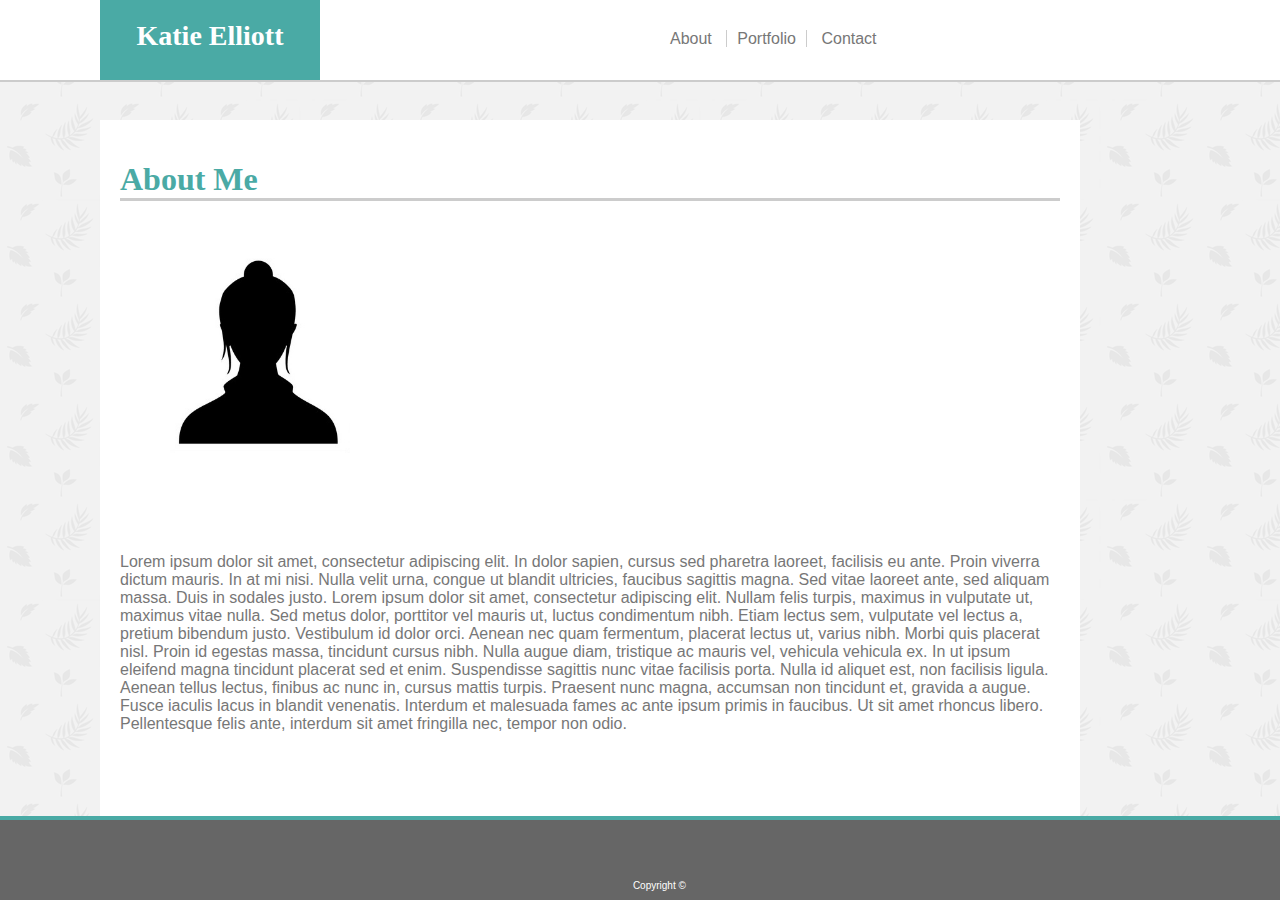
==== index.html @ c17a33a4 "first upload of starter files" ====
<!DOCTYPE html>
    <head>
        <link rel="stylesheet" type="text/css" href="./assets/css/style.css">
        <title>Katie Elliott Portfolio</title>
    </head>

    <body>

    <nav>
        <header>Katie Elliott</header>
        <p id="headerspace"></p>
        <div class="PageNav">
            <a href="index.html">About</a>
            <a id="Portfoliolink" href="portfolio.html">Portfolio</a>
            <a href="contact.html">Contact</a>
        </div>
       
    </nav>

    <section class="AboutMe">
        <h1>About Me</h1>
        <img src="assets/images/placeholder.jpg" alt="Anon">
        <p>Lorem ipsum dolor sit amet, consectetur adipiscing elit. In dolor sapien, cursus sed pharetra laoreet, facilisis eu ante. Proin viverra dictum mauris. In at mi nisi. Nulla velit urna, congue ut blandit ultricies, faucibus sagittis magna. Sed vitae laoreet ante, sed aliquam massa. Duis in sodales justo. Lorem ipsum dolor sit amet, consectetur adipiscing elit. Nullam felis turpis, maximus in vulputate ut, maximus vitae nulla. Sed metus dolor, porttitor vel mauris ut, luctus condimentum nibh. Etiam lectus sem, vulputate vel lectus a, pretium bibendum justo. Vestibulum id dolor orci. Aenean nec quam fermentum, placerat lectus ut, varius nibh. Morbi quis placerat nisl. Proin id egestas massa, tincidunt cursus nibh. Nulla augue diam, tristique ac mauris vel, vehicula vehicula ex. In ut ipsum eleifend magna tincidunt placerat sed et enim. Suspendisse sagittis nunc vitae facilisis porta. Nulla id aliquet est, non facilisis ligula. Aenean tellus lectus, finibus ac nunc in, cursus mattis turpis. Praesent nunc magna, accumsan non tincidunt et, gravida a augue. Fusce iaculis lacus in blandit venenatis. Interdum et malesuada fames ac ante ipsum primis in faucibus. Ut sit amet rhoncus libero. Pellentesque felis ante, interdum sit amet fringilla nec, tempor non odio.</p>
    </section>

    <footer>
        <p id="footerspace"> </p>
        <p id="copyright">Copyright &copy; </p>
        
    </footer>

</html>
---- assets/css/style.css ----
body{
  width: 960px;
  padding: 0 100px 0 100px;
  background-image: url("../images/leaves-pattern.png");
  margin: 0px;
  font-family: Arial, Helvetica, sans-serif;
  color: #777777;
  height: 100%;
}

header{
    background-color: #ffffff;
    background-color:  #4aaaa5;
    color: #ffffff; 
    font-family: Georgia, 'Times New Roman', Times, serif;
    width: 180px;
    height: 40px;
    padding: 20px;
    margin-left: 80px;
    float: left;
    text-align: center;
    position: absolute;
    bottom: 0;
    font-size: 28px;
    font-weight: 700;
}

#headerspace{
    width: 50%;
    float: left;

}
nav{
    padding: 20px;
    background-color: #ffffff;
    position: fixed;
    margin-bottom: 20px;
    height: 40px;
    width: 100%;
    top: 0;
    left: 0;
    border-bottom: 2px solid #cccccc;
}


.PageNav{
    float: left;
    padding: 10px 30px 0 0;
}

a{
    text-decoration: none;
    padding: 10px;
    color: #777777;
}

a:visited{
    text-decoration: none;
}

#Portfoliolink{
    border-right: 1px solid #cccccc;
    border-left: 1px solid #cccccc;
    padding: 0 10px 0 10px;
}

.AboutMe{
    background-color: #ffffff;
    margin: 120px 0 20px 0;
    padding: 20px;
    width: 940px;   
    height: 700px;
}

h1{
    color: #4aaaa5;
    border-bottom:  3px solid #cccccc;
    font-family: Georgia, 'Times New Roman', Times, serif;
}

footer{
    background-color: #666666;
    color: #ffffff;  
    border-top: 4px solid #4aaaa5;
    text-align: center;
    padding: 20px;
    position: fixed;
    height: 40px;
    width: 100%;
    bottom: 0;
    left: 0;
    
}


#footerspace{
    width: 33.3%;
    float: left;
}

#copyright{
    text-align: center;
    font-size: 10px;
    float: left;
    width: 33.3%;
    padding-top: 30px;
}

.portfolio{
    background-color: #ffffff;
    margin: 120px 0 120px 0;
    padding: 20px;
    width: 940px; 
    height: 1015px;

}

.contact{
    background-color: #ffffff;
    margin: 120px 0 120px 0;
    padding: 20px;
    width: 940px; 
    height: 700px;
}



.portfolioitem{
    width: 200px;
    height: 200px;
    float: left;
    margin: 20px 50px 20px 50px;
    background-color: #ffffff;
}

img{
    width: 250px;
    height: auto;
    margin: 30px;
}

h2{
    background-color: #4aaaa5;
    color: #ffffff;
    width: 250px;
    position: absolute;
    margin: 190px 0 0 30px;
    font-size: 18px;
    padding: 15px 0 15px 0;
    text-align: center;
    font-family: 'Georgia', Times, Times New Roman, serif;
    font-weight: 300;

}

input{
    width: 100%;
    margin-bottom: 10px;
    height: 35px;
}

textarea{
    width: 100%;
    margin-bottom: 10px;
    height: 35px;
}

#button{
    background-color: #4aaaa5;
    color: #ffffff;
    width: 100px;
    padding: 10px;
    border: none;
}
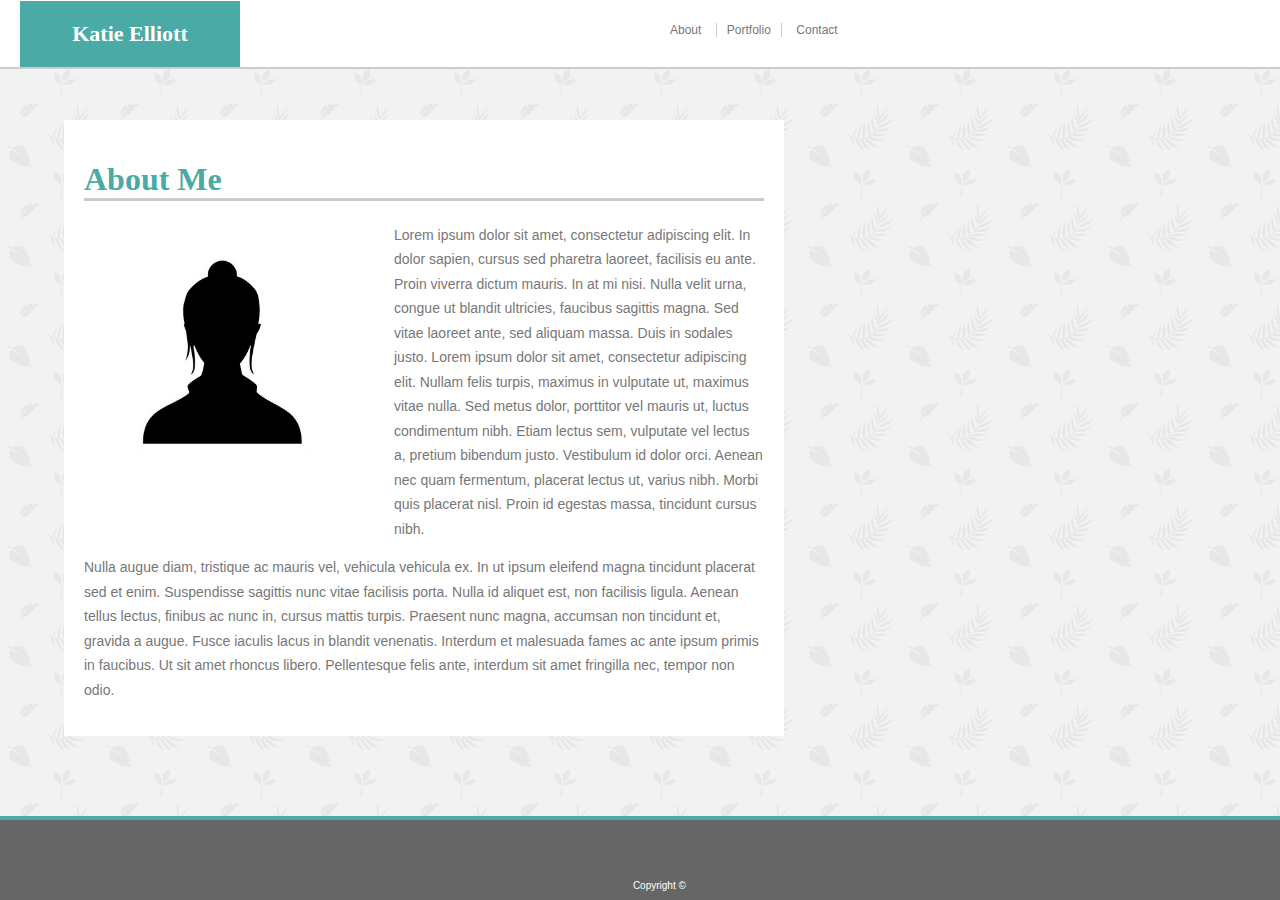
==== commit a3fdc9c5: "media queries added to CSS. Index page reponsiveness working correctly." ====
--- a/index.html
+++ b/index.html
@@ -2,9 +2,10 @@
     <head>
         <link rel="stylesheet" type="text/css" href="./assets/css/style.css">
         <title>Katie Elliott Portfolio</title>
+        <meta name="viewport" content="width=device-width, initial-scale=1.0">
     </head>
 
-    <body>
+   
 
     <nav>
         <header>Katie Elliott</header>
@@ -16,11 +17,13 @@
         </div>
        
     </nav>
+    <body>
 
     <section class="AboutMe">
         <h1>About Me</h1>
         <img src="assets/images/placeholder.jpg" alt="Anon">
-        <p>Lorem ipsum dolor sit amet, consectetur adipiscing elit. In dolor sapien, cursus sed pharetra laoreet, facilisis eu ante. Proin viverra dictum mauris. In at mi nisi. Nulla velit urna, congue ut blandit ultricies, faucibus sagittis magna. Sed vitae laoreet ante, sed aliquam massa. Duis in sodales justo. Lorem ipsum dolor sit amet, consectetur adipiscing elit. Nullam felis turpis, maximus in vulputate ut, maximus vitae nulla. Sed metus dolor, porttitor vel mauris ut, luctus condimentum nibh. Etiam lectus sem, vulputate vel lectus a, pretium bibendum justo. Vestibulum id dolor orci. Aenean nec quam fermentum, placerat lectus ut, varius nibh. Morbi quis placerat nisl. Proin id egestas massa, tincidunt cursus nibh. Nulla augue diam, tristique ac mauris vel, vehicula vehicula ex. In ut ipsum eleifend magna tincidunt placerat sed et enim. Suspendisse sagittis nunc vitae facilisis porta. Nulla id aliquet est, non facilisis ligula. Aenean tellus lectus, finibus ac nunc in, cursus mattis turpis. Praesent nunc magna, accumsan non tincidunt et, gravida a augue. Fusce iaculis lacus in blandit venenatis. Interdum et malesuada fames ac ante ipsum primis in faucibus. Ut sit amet rhoncus libero. Pellentesque felis ante, interdum sit amet fringilla nec, tempor non odio.</p>
+        <p class="aboutmetext">Lorem ipsum dolor sit amet, consectetur adipiscing elit. In dolor sapien, cursus sed pharetra laoreet, facilisis eu ante. Proin viverra dictum mauris. In at mi nisi. Nulla velit urna, congue ut blandit ultricies, faucibus sagittis magna. Sed vitae laoreet ante, sed aliquam massa. Duis in sodales justo. Lorem ipsum dolor sit amet, consectetur adipiscing elit. Nullam felis turpis, maximus in vulputate ut, maximus vitae nulla. Sed metus dolor, porttitor vel mauris ut, luctus condimentum nibh. Etiam lectus sem, vulputate vel lectus a, pretium bibendum justo. Vestibulum id dolor orci. Aenean nec quam fermentum, placerat lectus ut, varius nibh. Morbi quis placerat nisl. Proin id egestas massa, tincidunt cursus nibh.</p>
+        <p class="aboutmetext">Nulla augue diam, tristique ac mauris vel, vehicula vehicula ex. In ut ipsum eleifend magna tincidunt placerat sed et enim. Suspendisse sagittis nunc vitae facilisis porta. Nulla id aliquet est, non facilisis ligula. Aenean tellus lectus, finibus ac nunc in, cursus mattis turpis. Praesent nunc magna, accumsan non tincidunt et, gravida a augue. Fusce iaculis lacus in blandit venenatis. Interdum et malesuada fames ac ante ipsum primis in faucibus. Ut sit amet rhoncus libero. Pellentesque felis ante, interdum sit amet fringilla nec, tempor non odio.</p>
     </section>
 
     <footer>
--- a/assets/css/style.css
+++ b/assets/css/style.css
@@ -1,11 +1,11 @@
 body{
-  width: 960px;
-  padding: 0 100px 0 100px;
+  padding: 0 100px 0 5%;
   background-image: url("../images/leaves-pattern.png");
   margin: 0px;
   font-family: Arial, Helvetica, sans-serif;
   color: #777777;
   height: 100%;
+  width:100%;
 }
 
 header{
@@ -14,14 +14,12 @@
     color: #ffffff; 
     font-family: Georgia, 'Times New Roman', Times, serif;
     width: 180px;
-    height: 40px;
-    padding: 20px;
-    margin-left: 80px;
+    padding: 20px;
     float: left;
     text-align: center;
     position: absolute;
     bottom: 0;
-    font-size: 28px;
+    font-size: 22px;
     font-weight: 700;
 }
 
@@ -35,23 +33,24 @@
     background-color: #ffffff;
     position: fixed;
     margin-bottom: 20px;
-    height: 40px;
+    height: 3%;
     width: 100%;
     top: 0;
     left: 0;
     border-bottom: 2px solid #cccccc;
+     z-index: 99;
 }
 
 
 .PageNav{
     float: left;
-    padding: 10px 30px 0 0;
 }
 
 a{
     text-decoration: none;
     padding: 10px;
     color: #777777;
+    font-size: 12px;
 }
 
 a:visited{
@@ -66,10 +65,17 @@
 
 .AboutMe{
     background-color: #ffffff;
-    margin: 120px 0 20px 0;
-    padding: 20px;
-    width: 940px;   
-    height: 700px;
+    margin: 90px 0 100px 0;
+    padding: 20px;  
+    /* height: 700px; */
+    max-width: 680px;
+    margin-top: 120px;
+    
+}
+
+.aboutmetext{
+    line-height: 1.75;
+    font-size: 14px;
 }
 
 h1{
@@ -137,7 +143,9 @@
     width: 250px;
     height: auto;
     margin: 30px;
-}
+    float: left;
+}
+
 
 h2{
     background-color: #4aaaa5;
@@ -171,4 +179,66 @@
     width: 100px;
     padding: 10px;
     border: none;
+}
+
+@media screen and (max-width: 980px){
+
+    .AboutMe, 
+    .contact, 
+    .portfolio{
+        padding: 15px;
+    }
+
+    img{
+        width: 175px;
+    }
+}
+
+@media screen and (max-width: 768px){
+    body{
+        padding: 0 20px 0 20px;
+    }
+    
+    .AboutMe, 
+    .contact, 
+    .portfolio{
+        
+    } 
+
+    .aboutmetext{
+        font-size: 16px;
+        line-height: 1.5;
+        margin-bottom: 40px;
+    }
+
+@media screen and (max-width: 640px){
+    nav{
+        height: 10%;
+        margin-bottom: 10px;
+    }
+
+    header{
+        top: 0;
+        left: 0;
+        width: 100%;
+        height: 20px;
+        padding: 20px 0 20px 0;
+    }
+
+    .PageNav{
+        width: 100%;
+        margin-top: 20px;
+        text-align: center;
+        font-size: 22px;
+    }
+
+    img{
+        width:70%;
+        float: none;
+    }
+
+    .AboutMe{
+        margin-top: 120px;
+        margin-bottom: 100px;
+    }
 }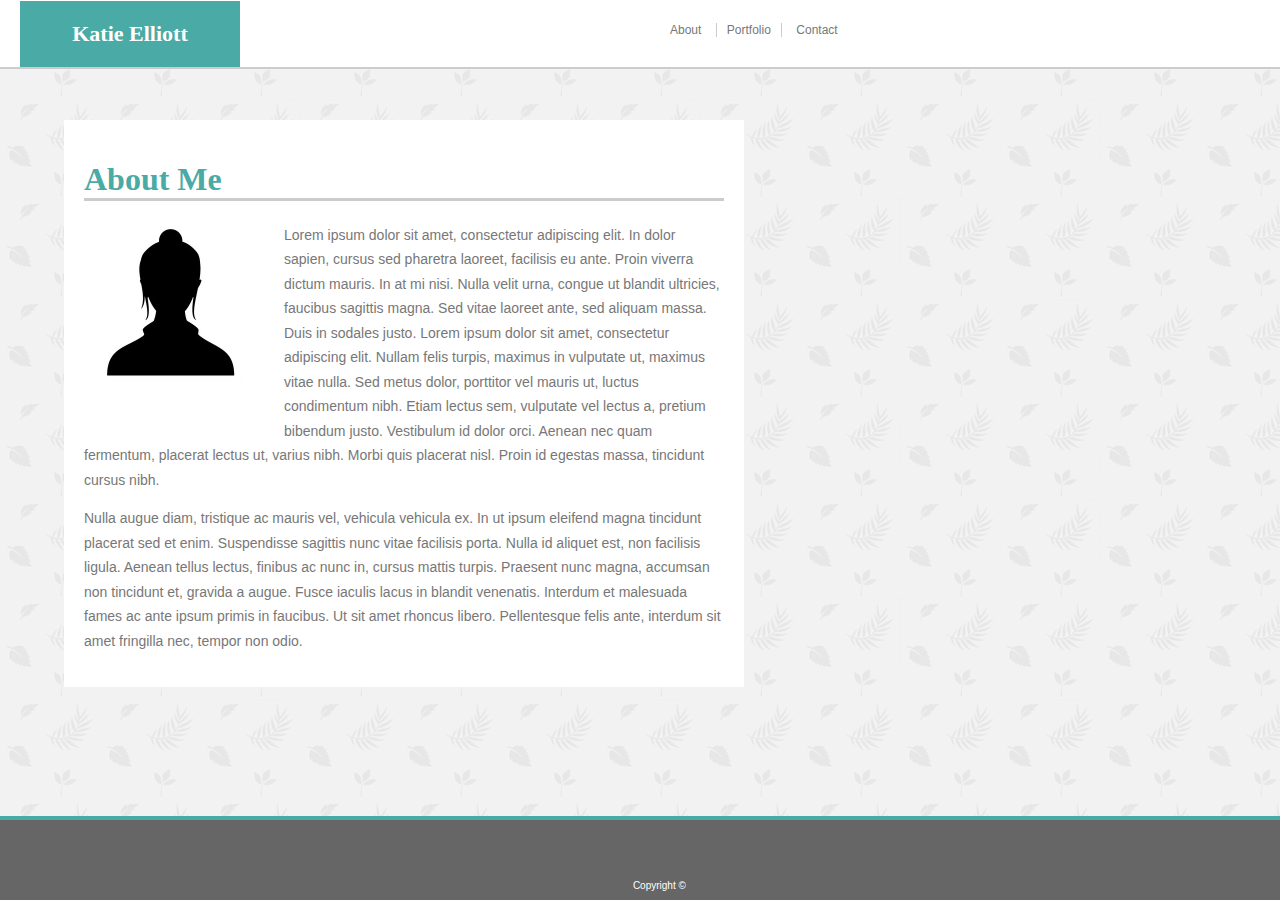
==== commit b1b96d51: "Responsive design working on all pages. Changes to layout on portfolio page as the original images w" ====
--- a/index.html
+++ b/index.html
@@ -5,7 +5,7 @@
         <meta name="viewport" content="width=device-width, initial-scale=1.0">
     </head>
 
-   
+   <body>
 
     <nav>
         <header>Katie Elliott</header>
@@ -17,11 +17,12 @@
         </div>
        
     </nav>
-    <body>
+
+    
 
     <section class="AboutMe">
         <h1>About Me</h1>
-        <img src="assets/images/placeholder.jpg" alt="Anon">
+        <img id="mypic" src="assets/images/placeholder.jpg" alt="Anon">
         <p class="aboutmetext">Lorem ipsum dolor sit amet, consectetur adipiscing elit. In dolor sapien, cursus sed pharetra laoreet, facilisis eu ante. Proin viverra dictum mauris. In at mi nisi. Nulla velit urna, congue ut blandit ultricies, faucibus sagittis magna. Sed vitae laoreet ante, sed aliquam massa. Duis in sodales justo. Lorem ipsum dolor sit amet, consectetur adipiscing elit. Nullam felis turpis, maximus in vulputate ut, maximus vitae nulla. Sed metus dolor, porttitor vel mauris ut, luctus condimentum nibh. Etiam lectus sem, vulputate vel lectus a, pretium bibendum justo. Vestibulum id dolor orci. Aenean nec quam fermentum, placerat lectus ut, varius nibh. Morbi quis placerat nisl. Proin id egestas massa, tincidunt cursus nibh.</p>
         <p class="aboutmetext">Nulla augue diam, tristique ac mauris vel, vehicula vehicula ex. In ut ipsum eleifend magna tincidunt placerat sed et enim. Suspendisse sagittis nunc vitae facilisis porta. Nulla id aliquet est, non facilisis ligula. Aenean tellus lectus, finibus ac nunc in, cursus mattis turpis. Praesent nunc magna, accumsan non tincidunt et, gravida a augue. Fusce iaculis lacus in blandit venenatis. Interdum et malesuada fames ac ante ipsum primis in faucibus. Ut sit amet rhoncus libero. Pellentesque felis ante, interdum sit amet fringilla nec, tempor non odio.</p>
     </section>
@@ -31,5 +32,6 @@
         <p id="copyright">Copyright &copy; </p>
         
     </footer>
+</body>
 
 </html>--- a/assets/css/style.css
+++ b/assets/css/style.css
@@ -5,7 +5,7 @@
   font-family: Arial, Helvetica, sans-serif;
   color: #777777;
   height: 100%;
-  width:100%;
+  width: 100%;
 }
 
 header{
@@ -67,15 +67,16 @@
     background-color: #ffffff;
     margin: 90px 0 100px 0;
     padding: 20px;  
-    /* height: 700px; */
-    max-width: 680px;
+    max-width: 640px;
     margin-top: 120px;
-    
 }
 
 .aboutmetext{
     line-height: 1.75;
     font-size: 14px;
+}
+#mypic{
+    width: 200px;
 }
 
 h1{
@@ -114,35 +115,35 @@
 
 .portfolio{
     background-color: #ffffff;
-    margin: 120px 0 120px 0;
-    padding: 20px;
-    width: 940px; 
-    height: 1015px;
-
+    margin: 90px 0 100px 0;
+    padding: 20px;  
+    max-width: 640px;
+    margin-top: 120px;
+    float: left;
 }
 
 .contact{
     background-color: #ffffff;
-    margin: 120px 0 120px 0;
-    padding: 20px;
-    width: 940px; 
-    height: 700px;
+    margin: 90px 0 100px 0;
+    padding: 20px;
+    max-width: 640px;
 }
 
 
 
 .portfolioitem{
-    width: 200px;
-    height: 200px;
-    float: left;
-    margin: 20px 50px 20px 50px;
+    width: 300px;
+    position: relative;
+    overflow: auto;
+    float: left;
+    margin: 10px;
     background-color: #ffffff;
 }
 
 img{
-    width: 250px;
+    width: 100%;
     height: auto;
-    margin: 30px;
+    /* margin: 30px; */
     float: left;
 }
 
@@ -150,9 +151,10 @@
 h2{
     background-color: #4aaaa5;
     color: #ffffff;
-    width: 250px;
+    width: 100%;
     position: absolute;
-    margin: 190px 0 0 30px;
+    bottom: 15px;
+    /* margin: 190px 0 0 30px; */
     font-size: 18px;
     padding: 15px 0 15px 0;
     text-align: center;
@@ -161,17 +163,13 @@
 
 }
 
-input{
-    width: 100%;
-    margin-bottom: 10px;
+input,
+textarea{
+    width: 100%;
+    margin: 10px 0 10px 0;
     height: 35px;
 }
 
-textarea{
-    width: 100%;
-    margin-bottom: 10px;
-    height: 35px;
-}
 
 #button{
     background-color: #4aaaa5;
@@ -189,7 +187,7 @@
         padding: 15px;
     }
 
-    img{
+    #mypic{
         width: 175px;
     }
 }
@@ -198,12 +196,6 @@
     body{
         padding: 0 20px 0 20px;
     }
-    
-    .AboutMe, 
-    .contact, 
-    .portfolio{
-        
-    } 
 
     .aboutmetext{
         font-size: 16px;
@@ -213,7 +205,7 @@
 
 @media screen and (max-width: 640px){
     nav{
-        height: 10%;
+        height: 70px;
         margin-bottom: 10px;
     }
 
@@ -223,6 +215,8 @@
         width: 100%;
         height: 20px;
         padding: 20px 0 20px 0;
+        padding-left: 23%;
+        text-align: left;
     }
 
     .PageNav{
@@ -230,15 +224,21 @@
         margin-top: 20px;
         text-align: center;
         font-size: 22px;
-    }
-
-    img{
+        max-width: 350px;
+    }
+
+    #mypic{
         width:70%;
         float: none;
     }
 
-    .AboutMe{
+    .AboutMe, 
+    .contact, 
+    .portfolio{
         margin-top: 120px;
         margin-bottom: 100px;
-    }
-}+        max-width: 350px;
+    }
+
+    
+}
